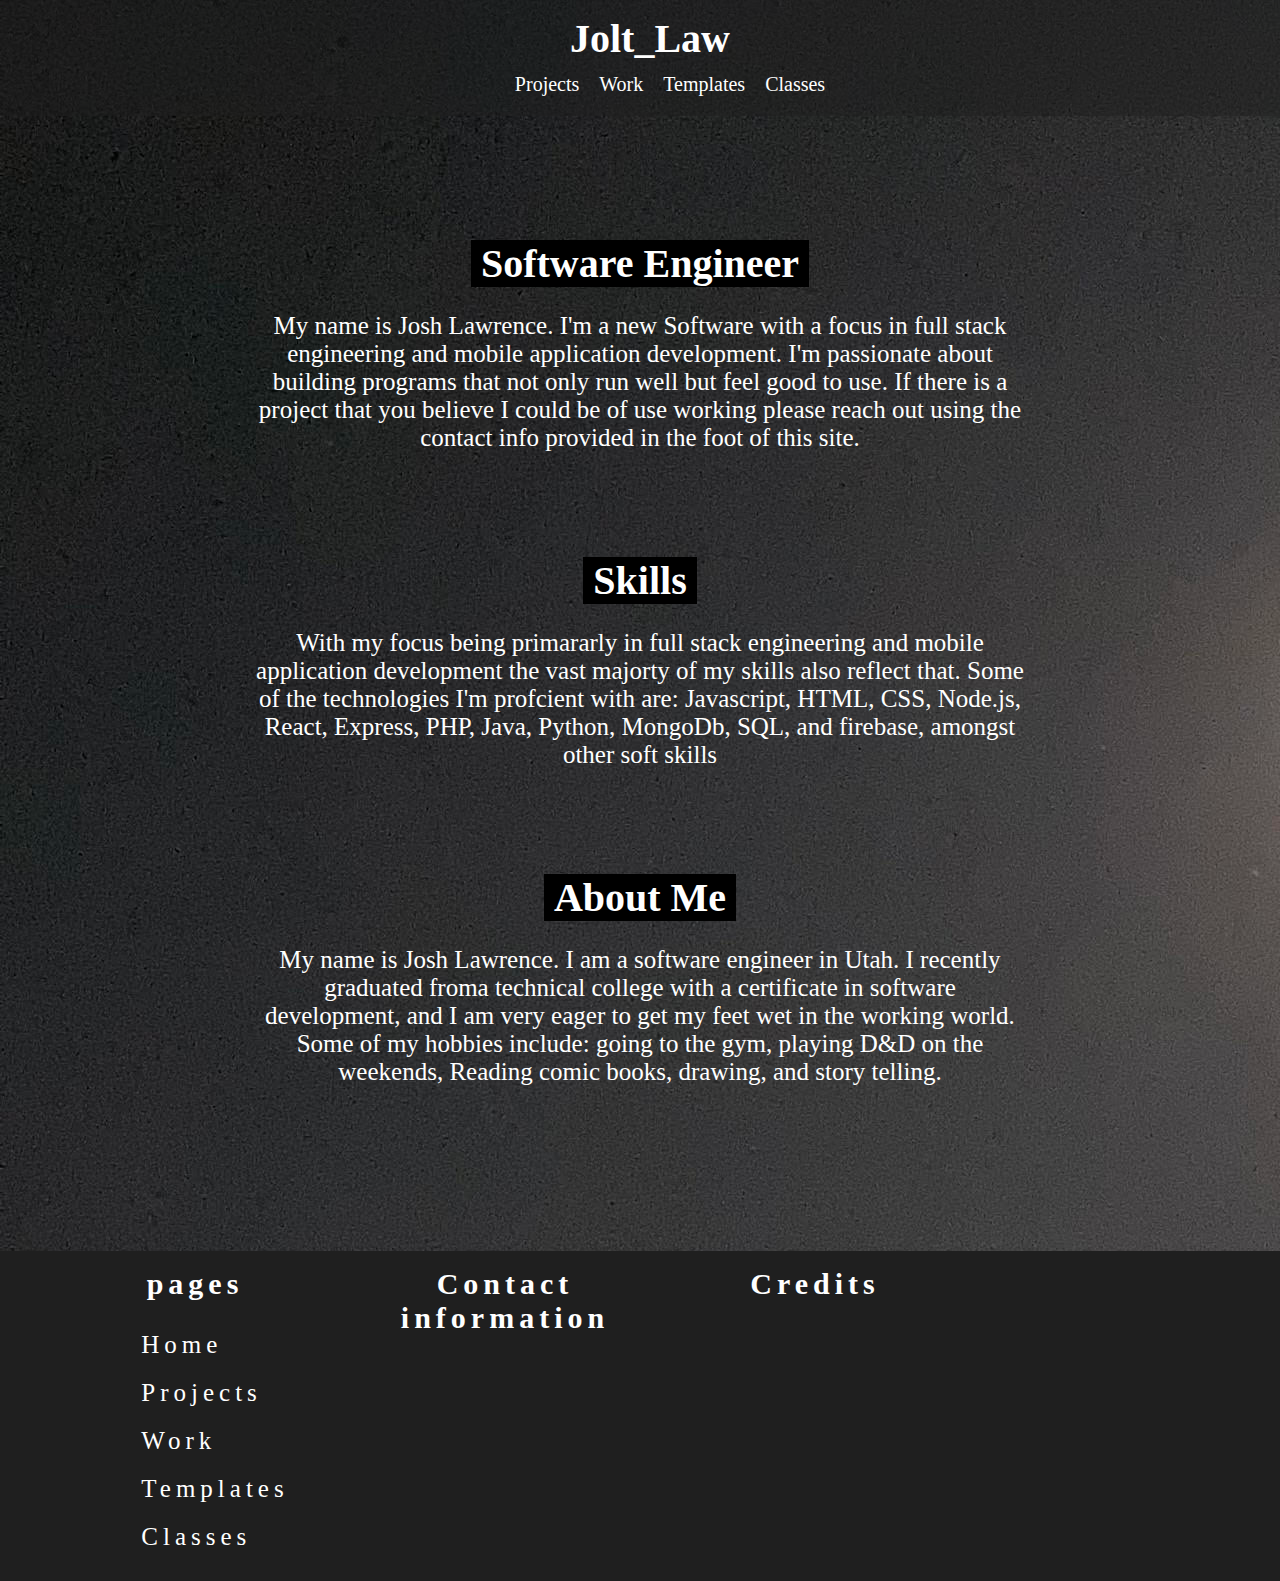
==== index.html @ 18694f80 "Reupload" ====
<!DOCTYPE html>
<html lang="en">
<head>
    <meta charset="UTF-8">
    <meta name="viewport" content="width=device-width, initial-scale=1.0">
    <link rel="stylesheet" href="styles/index.css">
    <title>Home</title>
</head>
<body>

<header class="header">
   <a href="./index.html"> <h2 class="siteTitle">Jolt_Law</h2></a>
    <ul>
      <li>
      <a href="./projects.html">Projects</a>
      </li>
      <li>
        <a href="./work.html">Work</a>
      </li>
      <li>
        <a href="./templates.html">Templates</a>
      </li>
      <li>
        <a href="./classes.html">Classes</a>
      </li>
</ul>
</header>

  <main>
    <div class="homePageContainer">

      <div class="infoContainer">
        <h3 class="infoTitle">Software Engineer</h3>
        <p class="homePageText">My name is Josh Lawrence. I'm a new Software with a focus in full stack engineering and mobile application development. I'm passionate about building programs that not only run well but feel good to use. If there is a project that you believe I could be of use working please reach out using the contact info provided in the foot of this site.</p>
      </div>
      <div class="infoContainer">
        <h3 class="infoTitle">Skills</h3>
        <p class="homePageText">With my focus being primararly in full stack engineering and mobile application development the vast majorty of my skills also reflect that. Some of the technologies I'm profcient with are: Javascript, HTML, CSS, Node.js, React, Express, PHP, Java, Python, MongoDb, SQL, and firebase, amongst other soft skills</p>
      </div>
      <div class="infoContainer">
        <h3 class="infoTitle">About Me</h3>
        <p class="homePageText">My name is Josh Lawrence. I am a software engineer in Utah. I recently graduated froma technical college with a certificate in software development, and I am very eager to get my feet wet in the working world. Some of my hobbies include: going to the gym, playing D&D on the weekends, Reading comic books, drawing, and story telling.</p>
      </div>
  </main>
  <footer class="footer">
    <ul class="footerList">

      <li>
        <div>
          <h3>pages</h3>
          <ul class="footerSectionList">
            <li><a href="./index.html">Home</a></li>
            <li><a href="./projects.html">Projects</a></li>
            <li><a href="./work.html">Work</a></li>
            <li><a href="./templates.html">Templates</a></li>
            <li><a href="./classes.html">Classes</a></li>
          </ul>
        </div>
      </li>

      <li>
        <div>
          <h3>Contact information</h3>
        </div>
      </li>
        
      <li>
        <div>
          <h3>Credits</h3>
        </div>
      </li>
      </ul>
    </div>
  </footer>

    
<script src="./src/index.js"></script>
</body>
</html>
---- styles/index.css ----
:root {
    --background: #1f1f1f;
    --semiTransparentBackground:  #1f1f1f81;
    --highLight: white;
}

html {
    font-size: 62.5%;
}

body {
    box-sizing: border-box;
    margin: 0;
    padding: 0;
    background-color: var(--background);
    overflow-x: hidden;
}


a {
    font-size: 2.5rem;
    text-decoration: none;
    color: var(--highLight);
    transition: all .6s;

    border-bottom: .1rem solid transparent;
}

a:hover {
    border-bottom: .1rem solid var(--highLight);
}

/* General Styling */



.header {
    width: 100vw;
    background-color: var(--semiTransparentBackground);
    display: flex;
    flex-direction: column;
    gap: 90.5%;
    align-items: center;
    padding: 1.5rem 1rem 1rem 1rem;
    z-index: 4;
    position: absolute;
}

.header ul {
    list-style: none;
    display: flex;
    gap: 2rem;
}

.header ul li a{
    font-weight: 200;
    font-size: 2rem;
}


.siteTitle {
    color: var(--highLight);
    font-size: 4rem;
    padding: 0;
    margin: 0;
}

.menuBtn {
    color: var(--highLight);
    background-color: transparent;
    outline: none;
    border: none;
    cursor: pointer;
}

.footer {
    align-self: center;
    width: 100%;
    background-color: var(--semiTransparentBackground);
    padding-bottom: 2rem;
    z-index: 4;
    /* position: fixed; */
}

.footer h3 {
    text-align: center;
    color: var(--highLight);
    font-size: 3rem;
    margin-top: .6rem;
}


.footerList {
    display: grid;
    grid-template-columns: 1fr 1fr 1fr 1fr;
    justify-items: center;
    row-gap: 2rem;
    letter-spacing: .5rem;
    list-style: none;

}

.footerSectionList {
    display: flex;
    flex-direction: column;
    gap: 2rem;
    list-style: none;
}

.twoXTwoGrid {
    padding: 2rem;
    display: grid;
    grid-template-columns: 1fr 1fr;
}


/* Index page styling  */

.homePageContainer {
    padding-top: 20rem;
    padding-bottom: 10rem;
    width: 100vw;
    display: flex;
    flex-direction: column;
    gap: 81%;
    background-image: url(../assets/DarkAtSea.jpg);


}

.infoContainer {
    margin-top: 4rem;
    margin-bottom: 4rem;
    display: flex;
    flex-direction: column;
    align-items: center;
}

.infoTitle {
    margin: 0;
    padding: 0rem 1rem 0rem 1rem;
    color: var(--highLight);
    background-color: #000;
    font-size: 4rem;
    text-align: center;
}

.homePageText {
    width: 60%;
    color: var(--highLight);
    font-size: 2.5rem;
    text-align: center;
}


/* polaroid styling */

.polaroidContainer {
    padding-top: 20rem;
    padding-bottom: 10rem;
    display: grid;
    padding-left: 8rem;
    padding-right: 8rem;
    column-gap: 8rem;
    row-gap: 5rem;
    grid-template-columns: 1fr 1fr 1fr;

}

.polaroid {
    background-color: var(--highLight);
    width: 100%;
    height: 90rem;
    display: flex;
    flex-direction: column;
    align-items: center;
    transition: all .6s;
}

.polaroid:hover {
    transform: scale(1.05);
    box-shadow: 1rem 2rem 4rem #00000048;

}

.polaroidImg {
    background-color: var(--background);
    height: 55rem;
    width: 90%; 
    margin-top: 5%; 
}

.polaroidTitle {
    text-align: left;
    color: var(--background);
    font-size: 4rem;
    margin-bottom: 2rem;
}

.polaroidText {
    text-align: left;
    color: var(--background);
    padding-left: 5%;
    padding-right: 5%;
    font-size: 2rem;

}


/* Empty Content Notice styling */

.EmptyPageContainer {
    width: 100vw;
    height: 100vh;
    display: flex;
    flex-direction: column;
    align-items: center;
    justify-content: center;
}

.EmptyPageContainer h1 {
    font-size: 10rem;
    font-weight: bold;
    color: var(--highLight);
    letter-spacing: .25rem;
}

.EmptyPageContainer span {
    font-size: 4rem;
    letter-spacing: .5rem;
    color: var(--highLight);
}
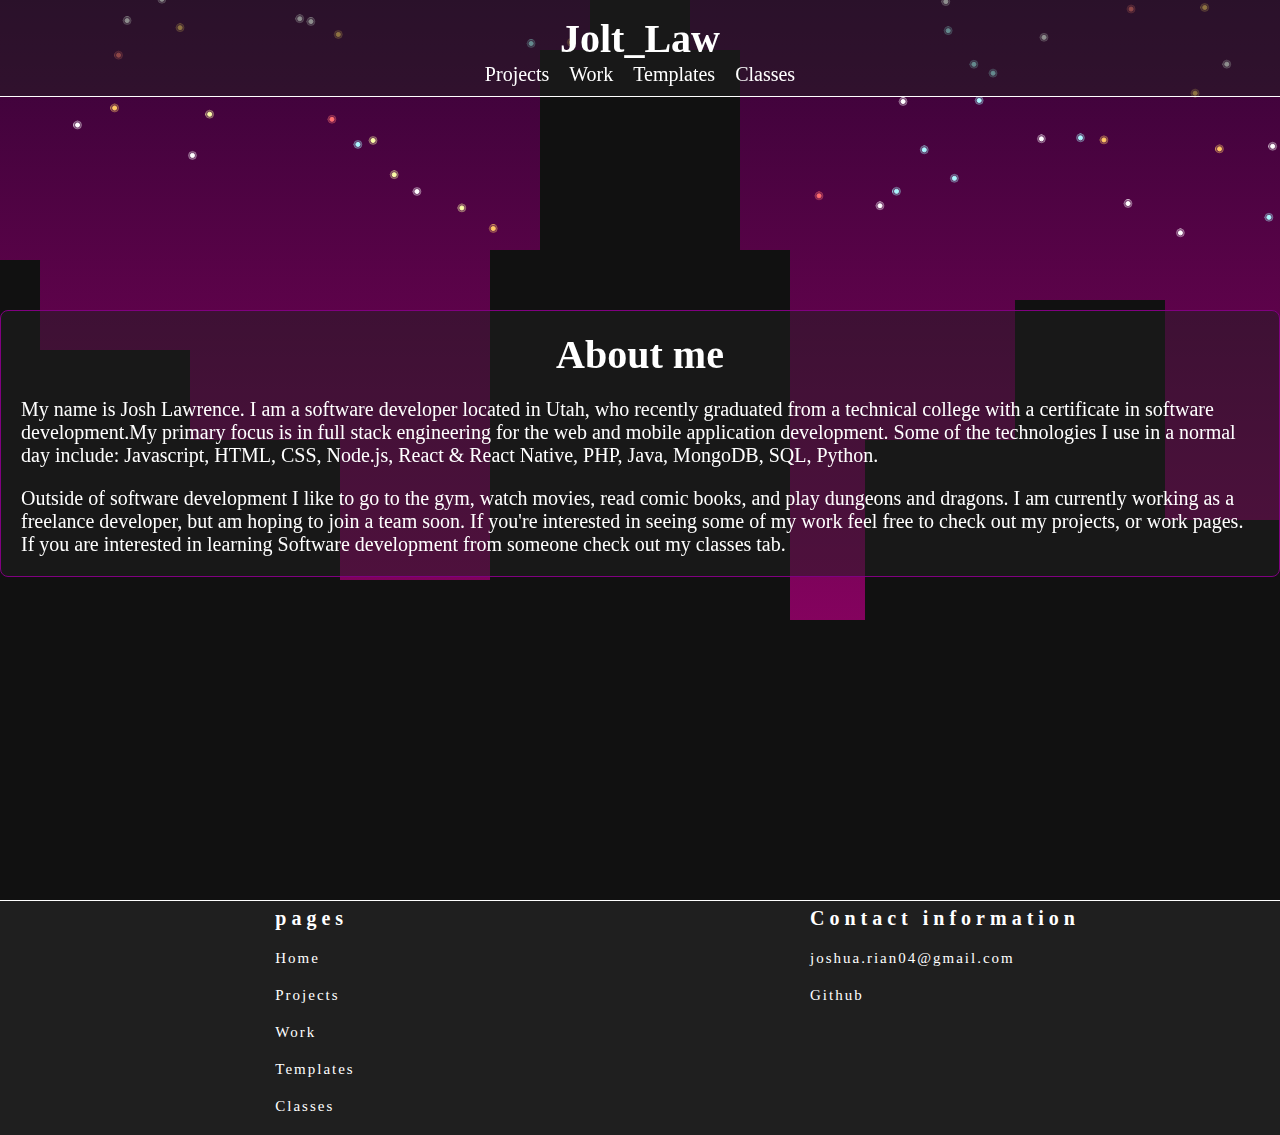
==== commit a1862f05: "canvas + mobile" ====
--- a/index.html
+++ b/index.html
@@ -28,19 +28,25 @@
 
   <main>
     <div class="homePageContainer">
+    <canvas class="canvas" id="bgCanvas"></canvas>
 
       <div class="infoContainer">
-        <h3 class="infoTitle">Software Engineer</h3>
-        <p class="homePageText">My name is Josh Lawrence. I'm a new Software with a focus in full stack engineering and mobile application development. I'm passionate about building programs that not only run well but feel good to use. If there is a project that you believe I could be of use working please reach out using the contact info provided in the foot of this site.</p>
+        <h3 class="infoTitle">About me</h3>
+        <p class="homePageText">My name is Josh Lawrence. I am a software developer located in Utah, who recently graduated from a technical college with a certificate in software development.My primary focus is in full stack engineering for the web and mobile application development. Some of the technologies I use in a normal day include: Javascript, HTML, CSS, Node.js, React & React Native, PHP, Java, MongoDB, SQL, Python. </p>
+          
+        <p class="homePageText">Outside of software development I like to go to the gym, watch movies, read comic books, and play dungeons and dragons. I am currently working as a freelance developer, but am hoping to join a team soon. If you're interested in seeing some of my work feel free to check out my projects, or work pages. If you are interested in learning Software development from someone check out my classes tab.</p>
       </div>
-      <div class="infoContainer">
-        <h3 class="infoTitle">Skills</h3>
-        <p class="homePageText">With my focus being primararly in full stack engineering and mobile application development the vast majorty of my skills also reflect that. Some of the technologies I'm profcient with are: Javascript, HTML, CSS, Node.js, React, Express, PHP, Java, Python, MongoDb, SQL, and firebase, amongst other soft skills</p>
+
+      <!-- Extra information containers for when then moon cycle is finished -->
+      <!-- <div class="infoContainer hidden">
+        <h3 class="infoTitle"></h3>
+        <p class="homePageText"></p>
       </div>
-      <div class="infoContainer">
-        <h3 class="infoTitle">About Me</h3>
-        <p class="homePageText">My name is Josh Lawrence. I am a software engineer in Utah. I recently graduated froma technical college with a certificate in software development, and I am very eager to get my feet wet in the working world. Some of my hobbies include: going to the gym, playing D&D on the weekends, Reading comic books, drawing, and story telling.</p>
-      </div>
+      <div class="infoContainer hidden">
+        <h3 class="infoTitle"></h3>
+        <p class="homePageText"></p>
+      </div> -->
+    </div>
   </main>
   <footer class="footer">
     <ul class="footerList">
@@ -61,19 +67,18 @@
       <li>
         <div>
           <h3>Contact information</h3>
-        </div>
-      </li>
-        
-      <li>
-        <div>
-          <h3>Credits</h3>
+          <ul class="footerSectionList">
+
+            <li><span>joshua.rian04@gmail.com</span></li>
+            <li><a href="https://github.com/JoltLaw">Github</a></li>
+          </ul>
         </div>
       </li>
       </ul>
     </div>
   </footer>
 
-    
+<script src="./src/canvasBG.js"></script>
 <script src="./src/index.js"></script>
 </body>
 </html>--- a/styles/index.css
+++ b/styles/index.css
@@ -3,6 +3,14 @@
     --background: #1f1f1f;
     --semiTransparentBackground:  #1f1f1f81;
     --highLight: white;
+   
+}
+
+* {
+    margin: 0;
+    padding: 0;
+    box-sizing: border-box;
+
 }
 
 html {
@@ -10,9 +18,6 @@
 }
 
 body {
-    box-sizing: border-box;
-    margin: 0;
-    padding: 0;
     background-color: var(--background);
     overflow-x: hidden;
 }
@@ -45,6 +50,7 @@
     padding: 1.5rem 1rem 1rem 1rem;
     z-index: 4;
     position: absolute;
+    border-bottom: .1rem solid var(--highLight);
 }
 
 .header ul {
@@ -66,28 +72,26 @@
     margin: 0;
 }
 
-.menuBtn {
-    color: var(--highLight);
-    background-color: transparent;
-    outline: none;
-    border: none;
-    cursor: pointer;
-}
+
+
+
+/* Footer styling */
 
 .footer {
     align-self: center;
     width: 100%;
-    background-color: var(--semiTransparentBackground);
     padding-bottom: 2rem;
     z-index: 4;
-    /* position: fixed; */
+    border-top: .1rem solid var(--highLight);
+
+
 }
 
 .footer h3 {
-    text-align: center;
     color: var(--highLight);
     font-size: 3rem;
     margin-top: .6rem;
+    margin-bottom: 2rem;
 }
 
 
@@ -101,6 +105,18 @@
 
 }
 
+.footerList li span {
+    font-size: 2rem;
+    color: var(--highLight);
+    letter-spacing: .2rem;
+}
+
+.footerList li a {
+    font-size: 2rem;
+    letter-spacing: .2rem;
+
+}
+
 .footerSectionList {
     display: flex;
     flex-direction: column;
@@ -118,39 +134,48 @@
 /* Index page styling  */
 
 .homePageContainer {
-    padding-top: 20rem;
-    padding-bottom: 10rem;
+    position: relative;
+
+}
+
+.canvas {
+    background-image: linear-gradient(rgb(54, 3, 54), rgb(167, 2, 112));
     width: 100vw;
     display: flex;
     flex-direction: column;
     gap: 81%;
-    background-image: url(../assets/DarkAtSea.jpg);
-
-
+   
 }
 
 .infoContainer {
     margin-top: 4rem;
-    margin-bottom: 4rem;
+    padding: 2rem;
+    left: 20%;
+    top: 50%;
     display: flex;
     flex-direction: column;
     align-items: center;
+    position: absolute;
+    z-index: 4;
+    background-color: var(--semiTransparentBackground);
+    width: 60%;
+    border-radius: .8rem;
+    gap: 2rem;
+    border: .1rem solid purple;
 }
 
 .infoTitle {
     margin: 0;
     padding: 0rem 1rem 0rem 1rem;
     color: var(--highLight);
-    background-color: #000;
     font-size: 4rem;
     text-align: center;
 }
 
 .homePageText {
-    width: 60%;
+    width: 100%;
     color: var(--highLight);
     font-size: 2.5rem;
-    text-align: center;
 }
 
 
@@ -158,7 +183,7 @@
 
 .polaroidContainer {
     padding-top: 20rem;
-    padding-bottom: 10rem;
+    padding-bottom: 20rem;
     display: grid;
     padding-left: 8rem;
     padding-right: 8rem;
@@ -186,7 +211,8 @@
 
 .polaroidImg {
     background-color: var(--background);
-    height: 55rem;
+    max-height: 60%;
+    height: 60%;
     width: 90%; 
     margin-top: 5%; 
 }
@@ -203,7 +229,7 @@
     color: var(--background);
     padding-left: 5%;
     padding-right: 5%;
-    font-size: 2rem;
+    font-size: 2.5rem;
 
 }
 
@@ -224,10 +250,193 @@
     font-weight: bold;
     color: var(--highLight);
     letter-spacing: .25rem;
+    
 }
 
 .EmptyPageContainer span {
     font-size: 4rem;
     letter-spacing: .5rem;
     color: var(--highLight);
-}+}
+
+.EmptyPageContainer p {
+    margin-top: 2rem;
+    font-size: 2.5rem;
+    color: var(--highLight);
+}
+
+
+/* Styling for hidden class */
+.hidden {
+    display: none;
+}
+
+@media (max-height: 1000px) {
+    .canvas {
+        height: 100vh;
+    }
+
+    .infoContainer {
+        top: 30%;
+        left: 0;
+        width: 100%;
+    }
+
+    .infoTitle {
+        margin: 0;
+        padding: 0rem 1rem 0rem 1rem;
+        color: var(--highLight);
+        font-size: 4rem;
+        text-align: center;
+    }
+    
+    .homePageText {
+        width: 100%;
+        color: var(--highLight);
+        font-size: 2rem;
+    }
+
+    .footer {
+        align-self: center;
+        width: 100%;
+        padding-bottom: 2rem;
+        padding-right: 2rem;
+        z-index: 4;
+        border-top: .1rem solid var(--highLight);
+    
+    
+    }
+    
+    .footer h3 {
+        color: var(--highLight);
+        font-size: 2rem;
+        margin-top: .6rem;
+        margin-bottom: 2rem;
+    }
+    
+    
+    .footerList {
+        display: grid;
+        grid-template-columns: 1fr 1fr ;
+        justify-items: center;
+        row-gap: 2rem;
+        letter-spacing: .5rem;
+        list-style: none;
+    
+    }
+    
+    .footerList li span {
+        font-size: 1.5rem;
+        color: var(--highLight);
+        letter-spacing: .2rem;
+    }
+    
+    .footerList li a {
+        font-size: 1.5rem;
+        letter-spacing: .2rem;
+    
+    }
+    
+    .footerSectionList {
+        display: flex;
+        flex-direction: column;
+        gap: 2rem;
+        list-style: none;
+    }
+ }
+
+
+
+ @media (max-width: 900px) {
+    .canvas {
+        height: 100vh;
+    }
+
+    .infoContainer {
+        top: 20%;
+        left: 0;
+        width: 100%;
+    }
+
+    .infoTitle {
+        margin: 0;
+        padding: 0rem 1rem 0rem 1rem;
+        color: var(--highLight);
+        font-size: 4rem;
+        text-align: center;
+    }
+    
+    .homePageText {
+        width: 100%;
+        color: var(--highLight);
+        font-size: 2rem;
+    }
+
+    .polaroidContainer {
+        padding-top: 10rem;
+        padding-bottom: 10rem;
+        display: flex;
+        flex-direction: column;
+        padding-left: 0;
+        padding-right: 0;
+    
+    }
+
+    .polaroid {
+        background-color: var(--highLight);
+        width: 100%;
+        height: 80vh;
+        display: flex;
+        flex-direction: column;
+        align-items: center;
+        transition: all .6s;
+    }
+
+    .polaroid:hover {
+        transform: none;
+        box-shadow: none;
+    
+    }
+    
+    .polaroidImg {
+        background-color: var(--background);
+        height: 60%;
+        width: 90%; 
+        margin-top: 5%; 
+    }
+    
+    .polaroidTitle {
+        text-align: left;
+        color: var(--background);
+        font-size: 3rem;
+        margin-bottom: 1rem;
+    }
+    
+    .polaroidText {
+        text-align: left;
+        color: var(--background);
+        padding-left: 5%;
+        padding-right: 5%;
+        font-size: 1.5rem;
+        overflow-y: auto;
+
+    }
+ }
+
+ @media (max-width: 380px) {
+ 
+
+    .infoTitle {
+        margin: 0;
+        padding: 0rem 1rem 0rem 1rem;
+        color: var(--highLight);
+        font-size: 3rem;
+        text-align: center;
+    }
+
+    .homePageText {
+        width: 100%;
+        color: var(--highLight);
+        font-size: 1.5rem;
+    }
+ }